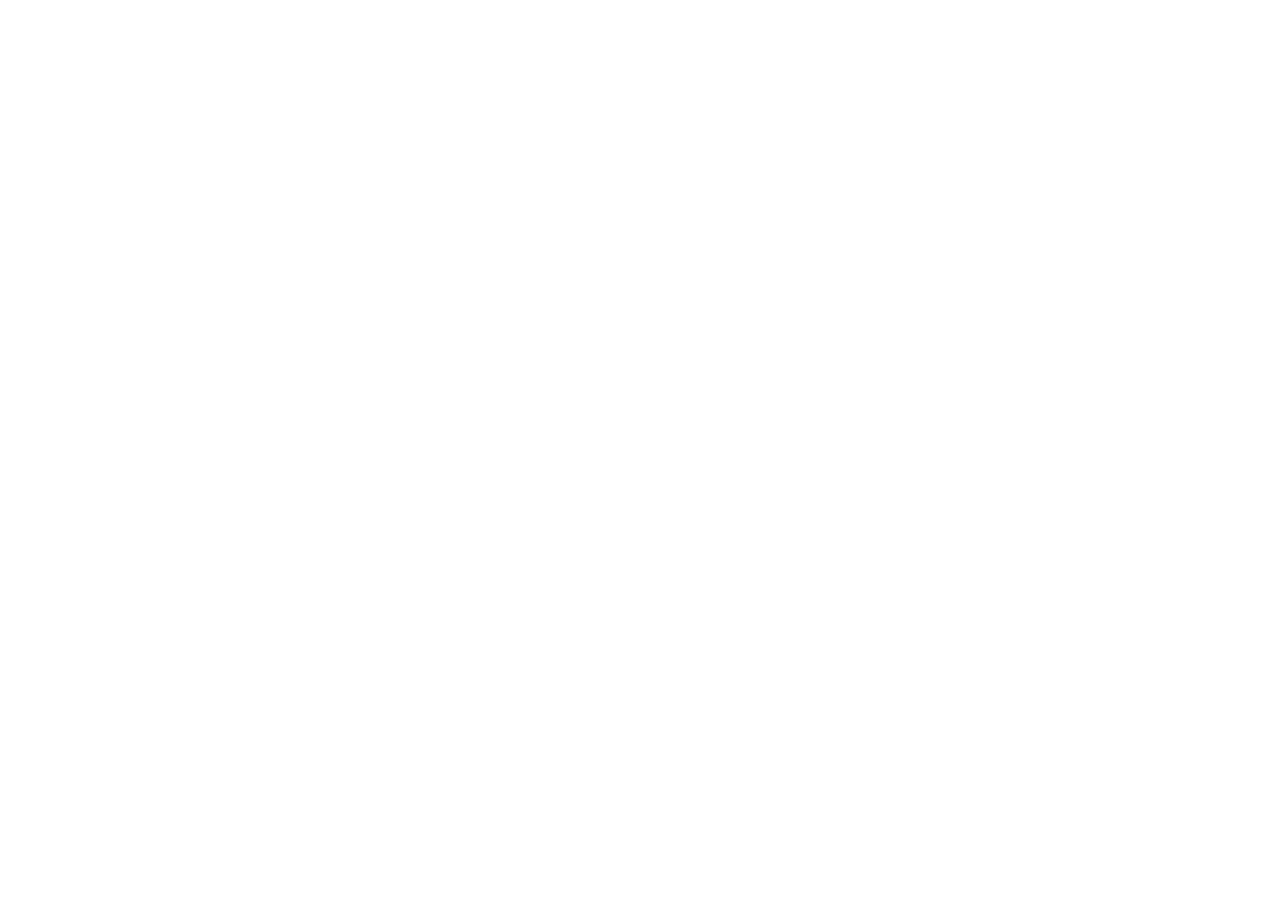
==== detail.html @ 88338467 "In the beginning..." ====
﻿<!DOCTYPE html>
<!--[if lt IE 7]>      <html class="no-js lt-ie9 lt-ie8 lt-ie7"> <![endif]-->
<!--[if IE 7]>         <html class="no-js lt-ie9 lt-ie8"> <![endif]-->
<!--[if IE 8]>         <html class="no-js lt-ie9"> <![endif]-->
<!--[if gt IE 8]><!-->
<html class="no-js">
    <!--<![endif]-->

    <head>
        <meta charset="utf-8">
        <meta http-equiv="X-UA-Compatible" content="IE=edge,chrome=1">
        <title></title>
        <meta name="description" content="">
        <meta name="viewport" content="width=device-width">

        <link rel="stylesheet" href="CSS/normalize.min.css">
        <link rel="stylesheet" href="CSS/main.css">

        <script src="Scripts/modernizr-2.6.1-respond-1.1.0.min.js"></script>

    </head>

    <body>
        <!--[if lt IE 7]>
            <p class="chromeframe">You are using an outdated browser. <a href="http://browsehappy.com/">Upgrade your browser today</a> or <a href="http://www.google.com/chromeframe/?redirect=true">install Google Chrome Frame</a> to better experience this site.</p>
        <![endif]-->


        <script src="//ajax.googleapis.com/ajax/libs/jquery/1.8.2/jquery.min.js"></script>

        <script>window.jQuery || document.write('<script src="Scripts/jquery-1.8.2.min.js"><\/script>')</script>

        <script src="Scripts/knockout-2.1.0.js"></script>

        <script src="Javascript/detail.js"></script>

    </body>

</html>
---- CSS/main.css ----
/* ==========================================================================
   HTML5 Boilerplate styles - h5bp.com (generated via initializr.com)
   ========================================================================== */

html,
button,
input,
select,
textarea {
    color: #222;
}

body {
    font-size: 1em;
    line-height: 1.4;
}

::-moz-selection {
    background: #b3d4fc;
    text-shadow: none;
}

::selection {
    background: #b3d4fc;
    text-shadow: none;
}

hr {
    display: block;
    height: 1px;
    border: 0;
    border-top: 1px solid #ccc;
    margin: 1em 0;
    padding: 0;
}

img {
    vertical-align: middle;
}

fieldset {
    border: 0;
    margin: 0;
    padding: 0;
}

textarea {
    resize: vertical;
}

.chromeframe {
    margin: 0.2em 0;
    background: #ccc;
    color: #000;
    padding: 0.2em 0;
}


/* ==========================================================================
   Author's custom styles
   ========================================================================== */















/* ==========================================================================
   Media Queries
   ========================================================================== */

@media only screen and (min-width: 35em) {

}

@media only screen and (-webkit-min-device-pixel-ratio: 1.5),
       only screen and (min-resolution: 144dpi) {

}

/* ==========================================================================
   Helper classes
   ========================================================================== */

.ir {
    background-color: transparent;
    border: 0;
    overflow: hidden;
    *text-indent: -9999px;
}

.ir:before {
    content: "";
    display: block;
    width: 0;
    height: 100%;
}

.hidden {
    display: none !important;
    visibility: hidden;
}

.visuallyhidden {
    border: 0;
    clip: rect(0 0 0 0);
    height: 1px;
    margin: -1px;
    overflow: hidden;
    padding: 0;
    position: absolute;
    width: 1px;
}

.visuallyhidden.focusable:active,
.visuallyhidden.focusable:focus {
    clip: auto;
    height: auto;
    margin: 0;
    overflow: visible;
    position: static;
    width: auto;
}

.invisible {
    visibility: hidden;
}

.clearfix:before,
.clearfix:after {
    content: " ";
    display: table;
}

.clearfix:after {
    clear: both;
}

.clearfix {
    *zoom: 1;
}

/* ==========================================================================
   Print styles
   ========================================================================== */

@media print {
    * {
        background: transparent !important;
        color: #000 !important; /* Black prints faster: h5bp.com/s */
        box-shadow:none !important;
        text-shadow: none !important;
    }

    a,
    a:visited {
        text-decoration: underline;
    }

    a[href]:after {
        content: " (" attr(href) ")";
    }

    abbr[title]:after {
        content: " (" attr(title) ")";
    }

    /*
     * Don't show links for images, or javascript/internal links
     */

    .ir a:after,
    a[href^="javascript:"]:after,
    a[href^="#"]:after {
        content: "";
    }

    pre,
    blockquote {
        border: 1px solid #999;
        page-break-inside: avoid;
    }

    thead {
        display: table-header-group; /* h5bp.com/t */
    }

    tr,
    img {
        page-break-inside: avoid;
    }

    img {
        max-width: 100% !important;
    }

    @page {
        margin: 0.5cm;
    }

    p,
    h2,
    h3 {
        orphans: 3;
        widows: 3;
    }

    h2,
    h3 {
        page-break-after: avoid;
    }
}
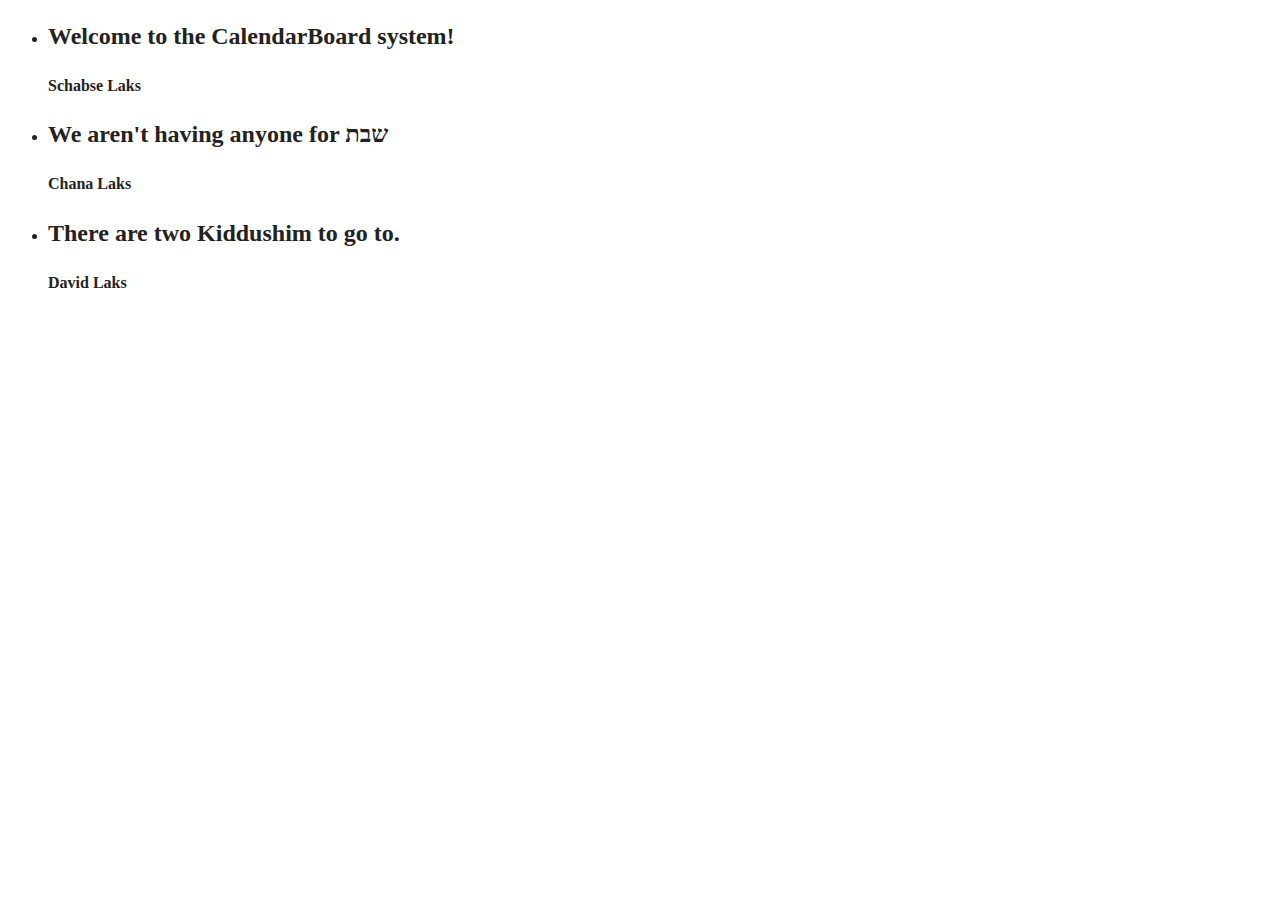
==== commit a40c9def: "Add list & coloring for detail" ====
--- a/detail.html
+++ b/detail.html
@@ -15,8 +15,13 @@
 
         <link rel="stylesheet" href="CSS/normalize.min.css">
         <link rel="stylesheet" href="CSS/main.css">
+        <link href='http://fonts.googleapis.com/css?family=Droid+Sans' rel='stylesheet' type='text/css'>
 
         <script src="Scripts/modernizr-2.6.1-respond-1.1.0.min.js"></script>
+
+        <link rel="stylesheet/less" type="text/css" href="css/detail.less">
+
+        <script src="Scripts/less-1.3.0.js"></script>
 
     </head>
 
@@ -24,6 +29,13 @@
         <!--[if lt IE 7]>
             <p class="chromeframe">You are using an outdated browser. <a href="http://browsehappy.com/">Upgrade your browser today</a> or <a href="http://www.google.com/chromeframe/?redirect=true">install Google Chrome Frame</a> to better experience this site.</p>
         <![endif]-->
+
+        <ul class="LeftPane MessageList" data-bind="foreach: messages">
+            <li data-bind="attr: { 'class': cssClass }">
+                <h2 data-bind="text: text"></h2>
+                <h4 data-bind="text: author"></h4>
+            </li>
+        </ul>
 
 
         <script src="//ajax.googleapis.com/ajax/libs/jquery/1.8.2/jquery.min.js"></script>
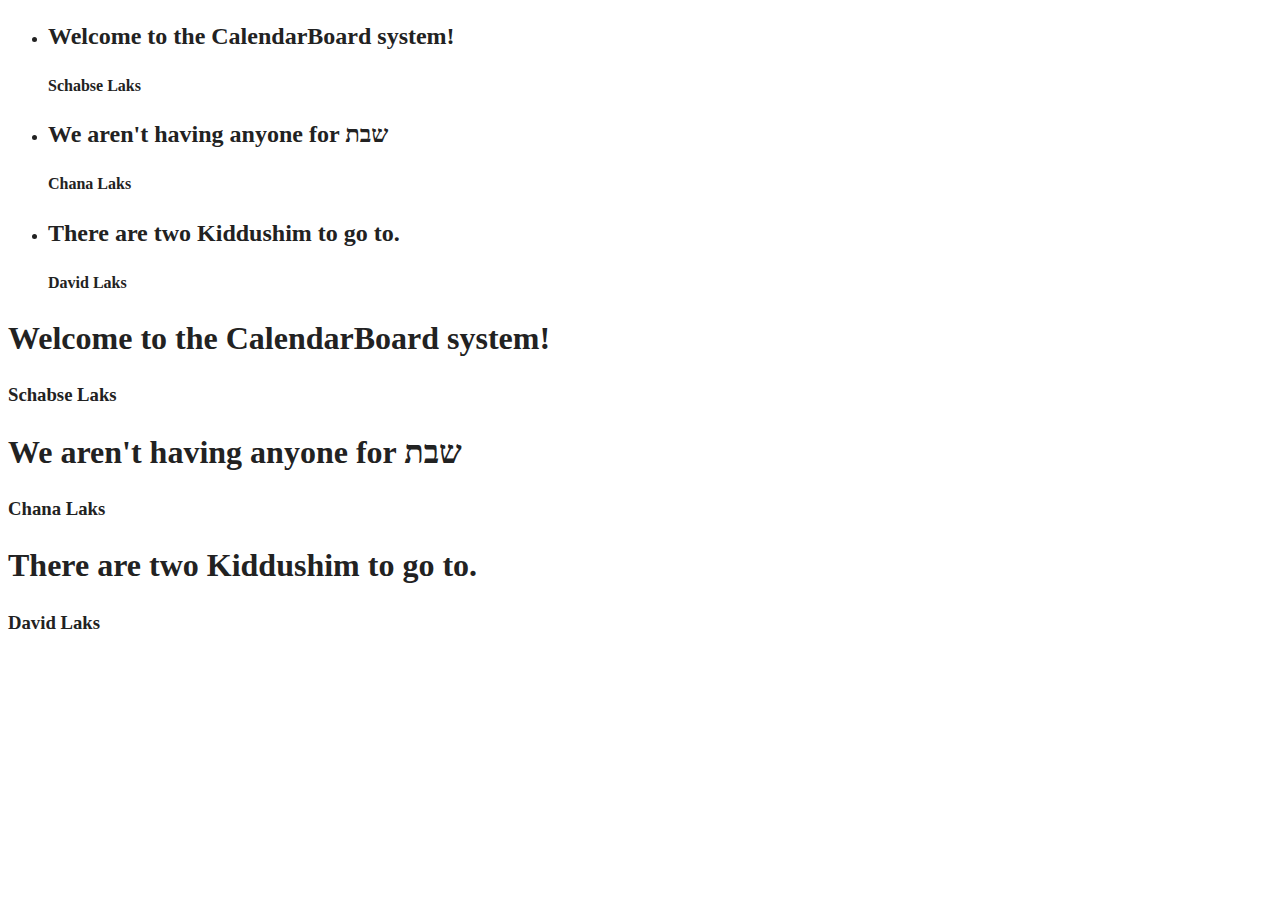
==== commit f0f04ab5: "Switch to full detail" ====
--- a/detail.html
+++ b/detail.html
@@ -13,7 +13,6 @@
         <meta name="description" content="">
         <meta name="viewport" content="width=device-width">
 
-        <link rel="stylesheet" href="CSS/normalize.min.css">
         <link rel="stylesheet" href="CSS/main.css">
         <link href='http://fonts.googleapis.com/css?family=Droid+Sans' rel='stylesheet' type='text/css'>
 
@@ -37,6 +36,12 @@
             </li>
         </ul>
 
+        <section class="RightPane MessageDetail" data-bind="foreach: messages">
+            <article data-bind="attr: { 'class': cssClass }">
+                <h1 data-bind="text: text"></h1>
+                <h3 data-bind="text: author"></h3>
+            </article>
+        </section>
 
         <script src="//ajax.googleapis.com/ajax/libs/jquery/1.8.2/jquery.min.js"></script>
 
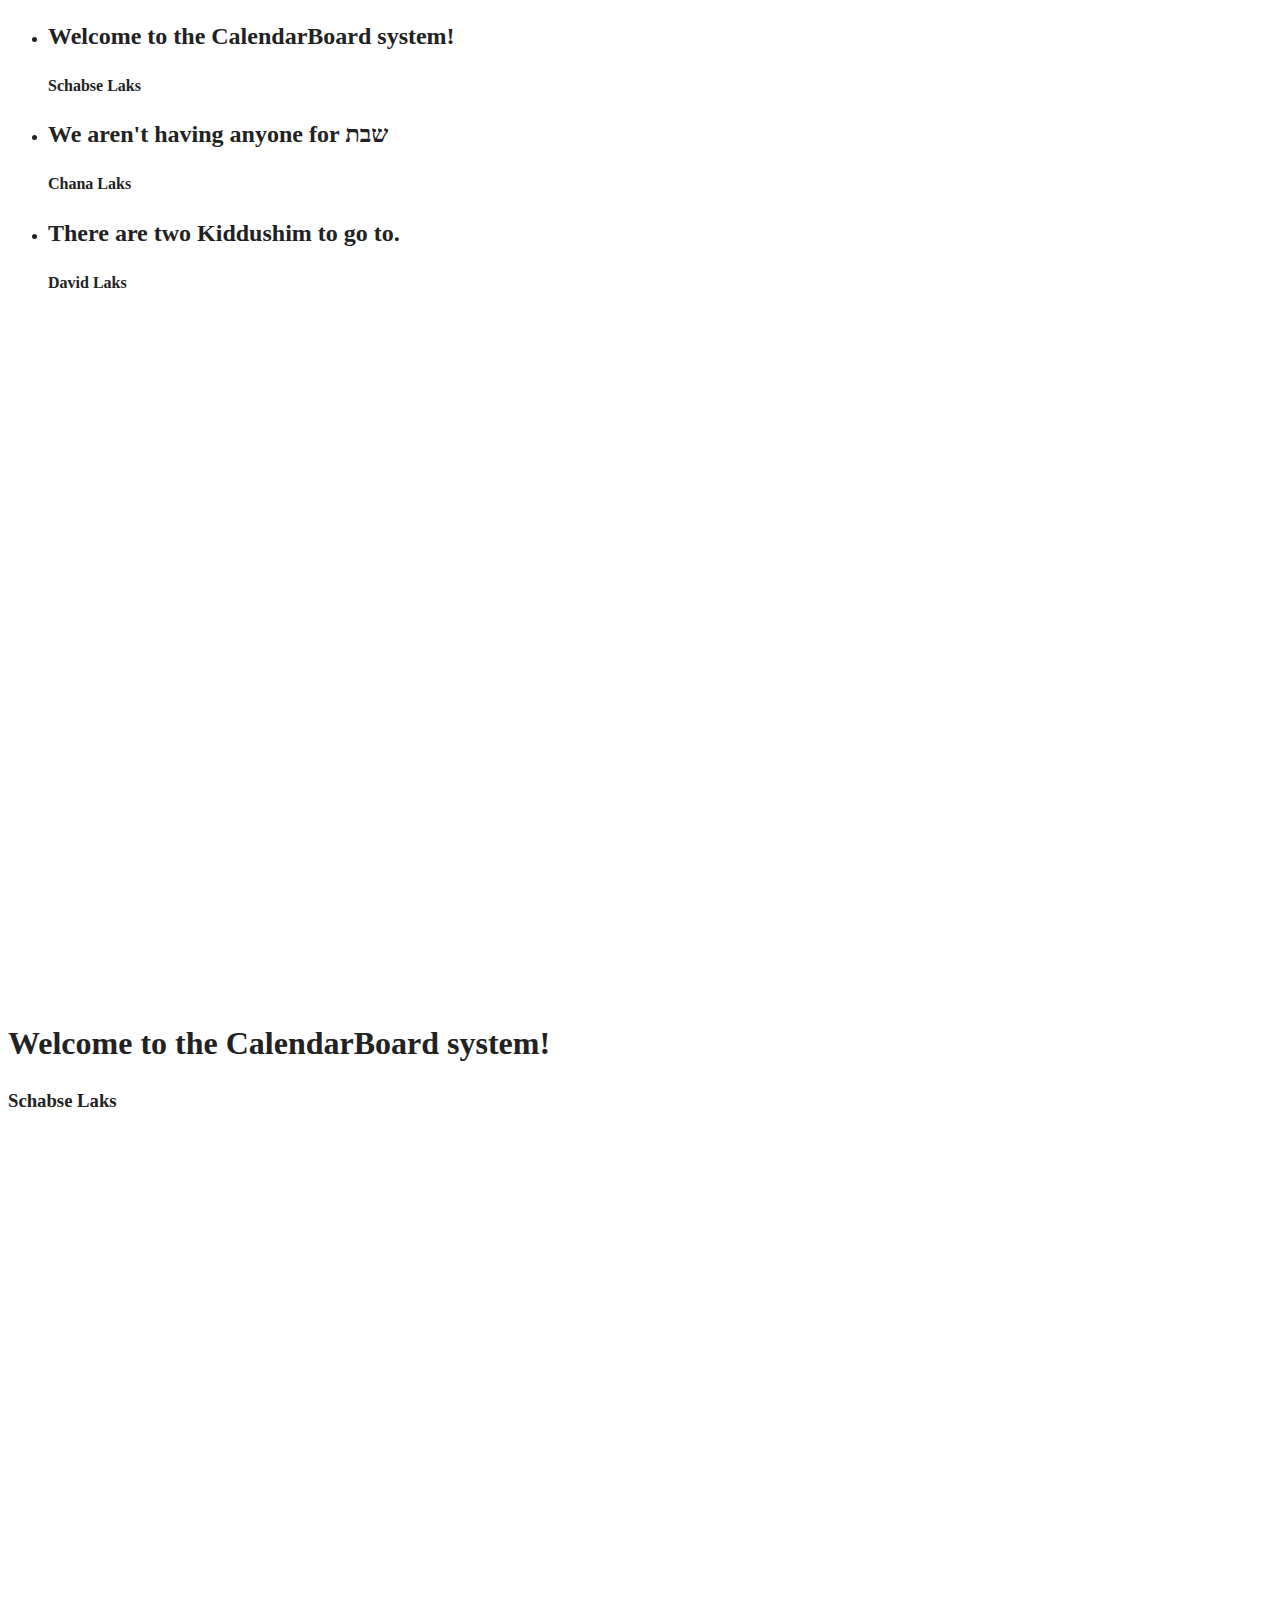
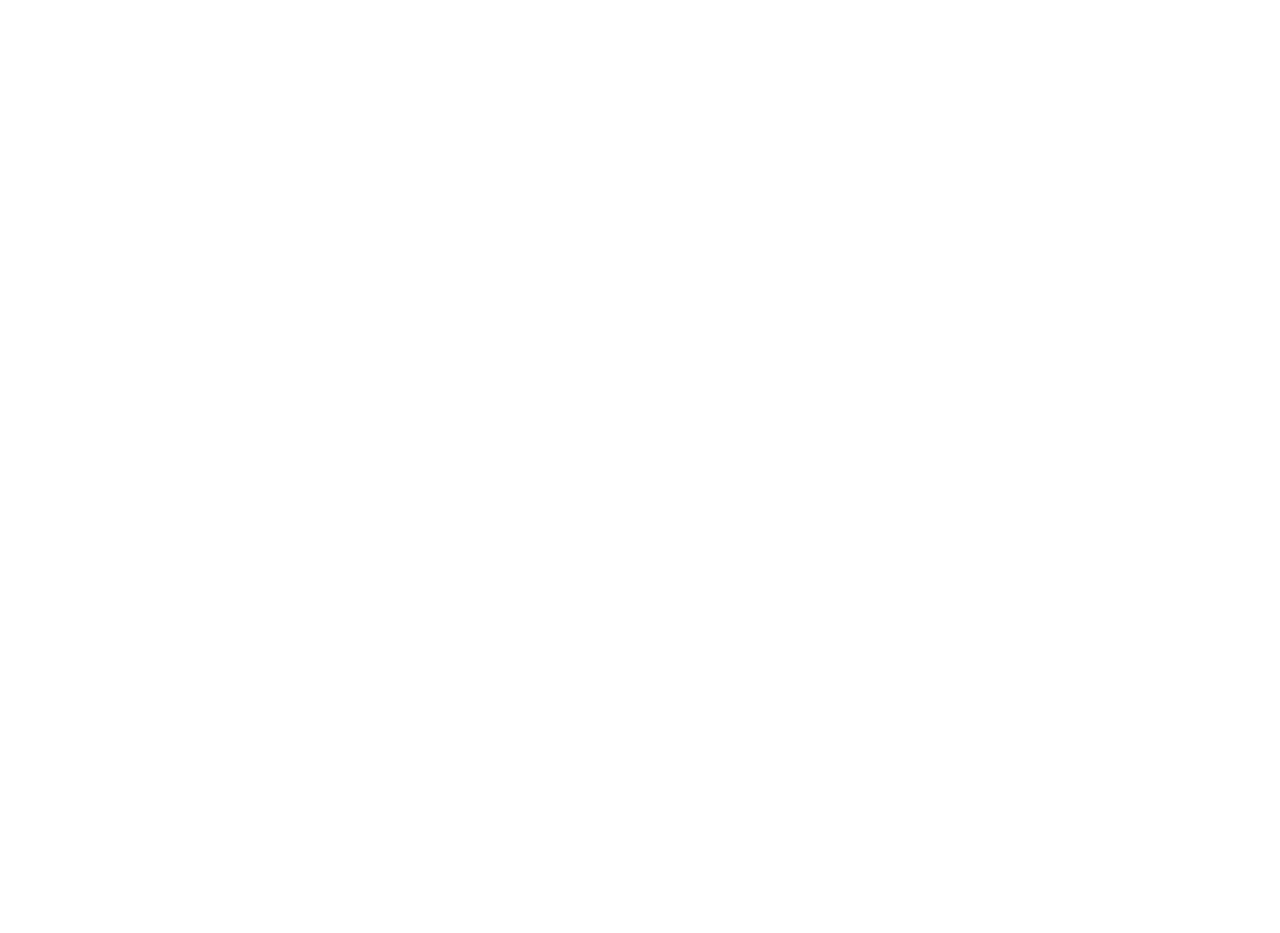
==== commit eb0afb61: "Add border" ====
--- a/detail.html
+++ b/detail.html
@@ -35,6 +35,11 @@
                 <h4 data-bind="text: author"></h4>
             </li>
         </ul>
+        <div class="ListBorder">
+            <div class="Border"></div>
+            <div class="Content"></div>
+            <div class="Border"></div>
+        </div>
 
         <section class="RightPane MessageDetail" data-bind="foreach: messages">
             <article data-bind="attr: { 'class': cssClass }">
